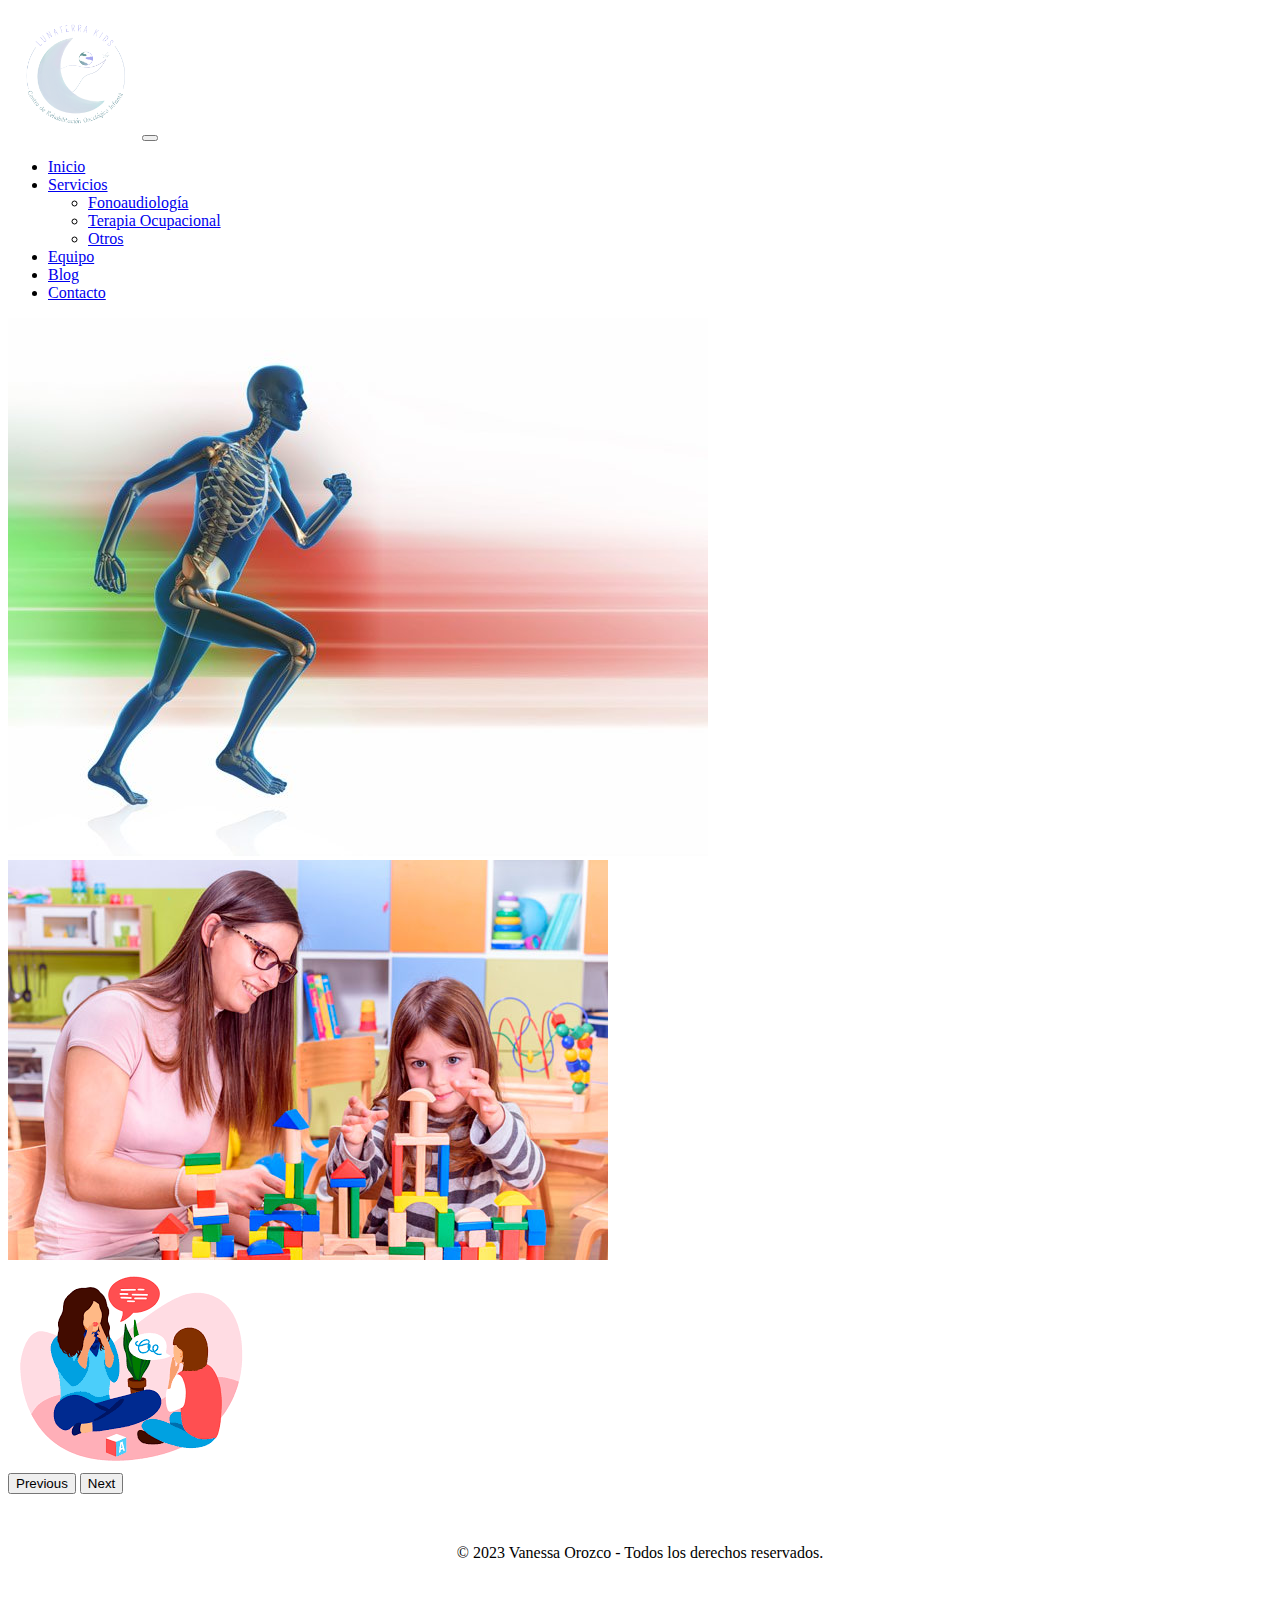
==== index.html @ 691a2904 "subida de proyecto index+secciones" ====
<!DOCTYPE html>
<html lang="en">
<head>
    <meta charset="UTF-8">
    <meta name="viewport" content="width=device-width, initial-scale=1.0">
    <title>Inicio </title>
    <link href="https://cdn.jsdelivr.net/npm/bootstrap@5.3.2/dist/css/bootstrap.min.css" rel="stylesheet" integrity="sha384-T3c6CoIi6uLrA9TneNEoa7RxnatzjcDSCmG1MXxSR1GAsXEV/Dwwykc2MPK8M2HN" crossorigin="anonymous">
    <link rel="preload" href="css/style.css" as="style">
    <link rel="stylesheet" href="css/style.css">
    <link rel="shortcut icon" href="img/logopng.png.png" type="image/x-icon">
    <link rel="preconnect" href="https://fonts.googleapis.com">
    <link rel="preconnect" href="https://fonts.gstatic.com" crossorigin>
    <link href="https://fonts.googleapis.com/css2?family=Acme&family=Pompiere&display=swap" rel="stylesheet">
</head>

<body>
    <header>
      <nav class="navbar navbar-expand-lg">
        <div class="container-fluid">
          <a class="navbar-brand" href="index.html"><img class="logo" src="img/logopng.png.png" alt="logo lunaterra"></a>
          <button class="navbar-toggler" type="button" data-bs-toggle="collapse" data-bs-target="#navbarNavDropdown" aria-controls="navbarNavDropdown" aria-expanded="false" aria-label="Toggle navigation">
            <span class="navbar-toggler-icon"></span>
          </button>
          <div class="collapse navbar-collapse justify-content-center" id="navbarNavDropdown">
            <ul class="navbar-nav align-items-center">
              <li class="nav-item">
                <a class="nav-link" aria-current="page" href="index.html">Inicio</a>
              </li>
              <li class="nav-item dropdown">
                <a class="nav-link dropdown-toggle" href="pages/servicios.html" role="button" data-bs-toggle="dropdown" aria-expanded="false">
                  Servicios
                </a>
                <ul class="dropdown-menu">
                  <li><a class="dropdown-item" href="#">Fonoaudiología</a></li>
                  <li><a class="dropdown-item" href="#">Terapia Ocupacional</a></li>
                  <li><a class="dropdown-item" href="#">Otros</a></li>
                </ul>
              </li>
              <li class="nav-item">
                <a class="nav-link" href="pages/equipo.html">Equipo</a>
              </li>
              <li class="nav-item">
                <a class="nav-link" href="pages/blog.html">Blog</a>
              </li>
              <li class="nav-item">
                <a class="nav-link" href="pages/contacto.html">Contacto</a>
              </li>
            </ul>
          </div>
        </div>
      </nav>
    </header>

    <div id="carouselExampleRide" class="carousel slide container mt-4" data-bs-ride="true">
      <div class="carousel-inner">
        <div class="carousel-item active">
          <img src="img/kinesiologia.jpg" class="d-block w-100" alt="kinesiologia">
        </div>
        <div class="carousel-item">
          <img src="img/terapia-ocupacional.jpg" class="d-block w-100" alt="terapia Ocupacional">
        </div>
        <div class="carousel-item">
          <img src="img/fono.png" class="d-block w-100" alt="Fonoaudiología">
        </div>
      </div>
      <button class="carousel-control-prev" type="button" data-bs-target="#carouselExampleRide" data-bs-slide="prev">
        <span class="carousel-control-prev-icon" aria-hidden="true"></span>
        <span class="visually-hidden">Previous</span>
      </button>
      <button class="carousel-control-next" type="button" data-bs-target="#carouselExampleRide" data-bs-slide="next">
        <span class="carousel-control-next-icon" aria-hidden="true"></span>
        <span class="visually-hidden">Next</span>
      </button>
    </div>

    <footer>
        &copy; 2023 Vanessa Orozco - Todos los derechos reservados.
    </footer>
    
    <script src="https://cdn.jsdelivr.net/npm/bootstrap@5.3.2/dist/js/bootstrap.bundle.min.js" integrity="sha384-C6RzsynM9kWDrMNeT87bh95OGNyZPhcTNXj1NW7RuBCsyN/o0jlpcV8Qyq46cDfL" crossorigin="anonymous"></script>
</body>
</html>
---- css/style.css ----
/*COLORES Y FUENTES*/
:root {
    --verde: #679899;
    --verdeclaro: #7EA5AC;
    --morado: #A6A7F0;
    --gris: #D2DDE9;
    --blanco: #FFFFFF;
    --fuente-principal: 3.8rem;
}

/*HEADER*/
.logo {
    width: 130px;
}


/*FOOTER*/
footer {
    padding: 50px;
    text-align: center;
}
---- css/style.css ----
/*COLORES Y FUENTES*/
:root {
    --verde: #679899;
    --verdeclaro: #7EA5AC;
    --morado: #A6A7F0;
    --gris: #D2DDE9;
    --blanco: #FFFFFF;
    --fuente-principal: 3.8rem;
}

/*HEADER*/
.logo {
    width: 130px;
}


/*FOOTER*/
footer {
    padding: 50px;
    text-align: center;
}
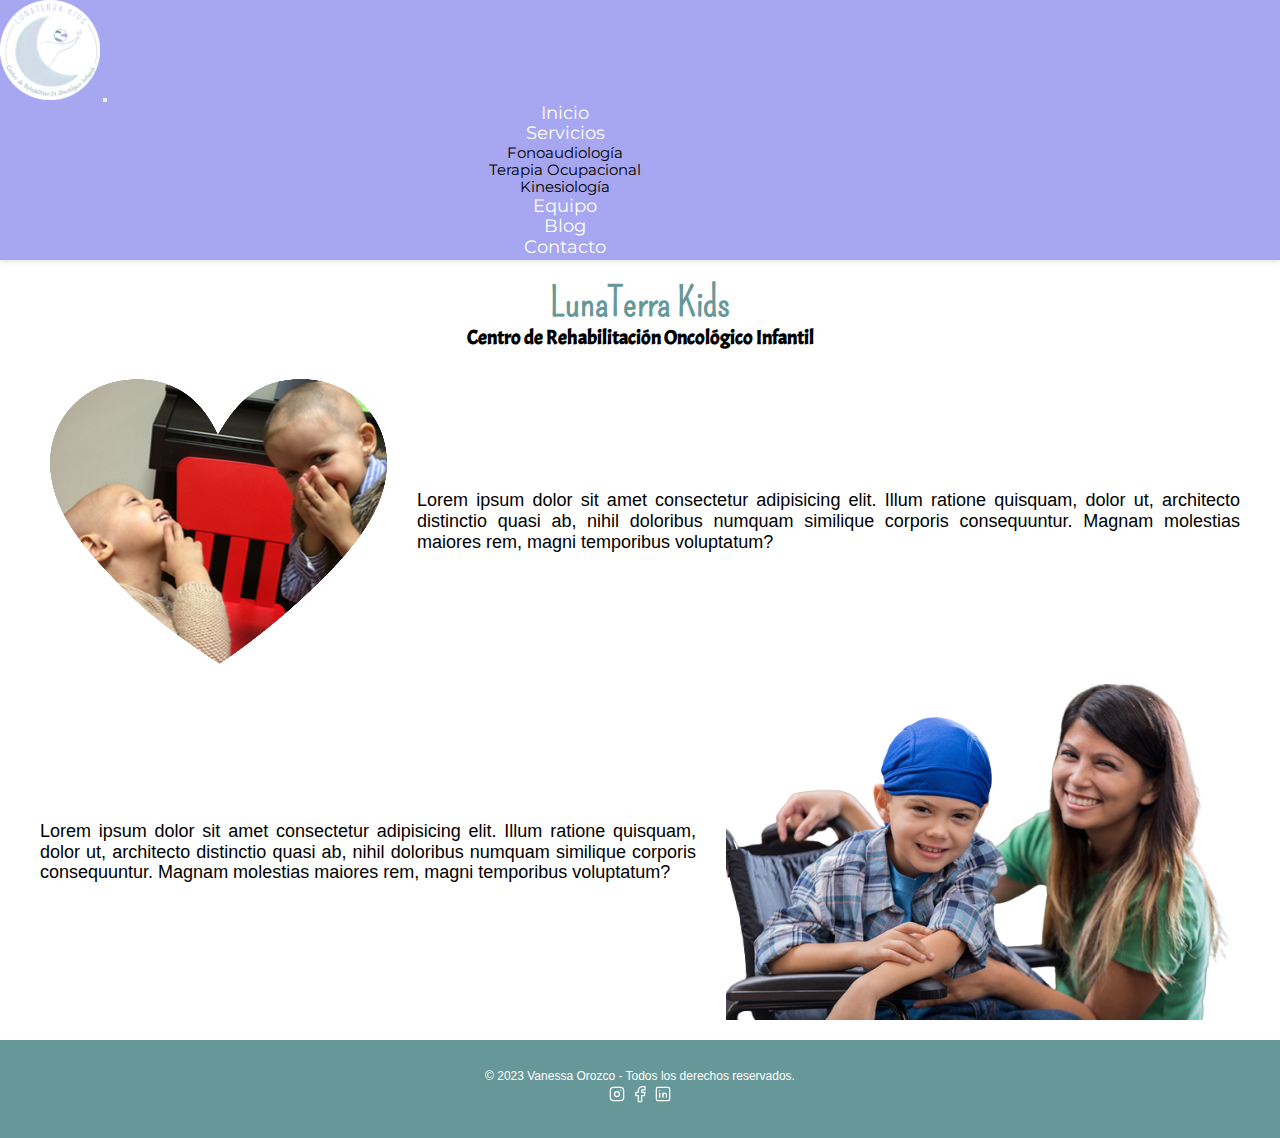
==== commit 6aa8bd59: "Se migra codigo a scss y se finaliza web" ====
--- a/index.html
+++ b/index.html
@@ -7,17 +7,16 @@
     <link href="https://cdn.jsdelivr.net/npm/bootstrap@5.3.2/dist/css/bootstrap.min.css" rel="stylesheet" integrity="sha384-T3c6CoIi6uLrA9TneNEoa7RxnatzjcDSCmG1MXxSR1GAsXEV/Dwwykc2MPK8M2HN" crossorigin="anonymous">
     <link rel="preload" href="css/style.css" as="style">
     <link rel="stylesheet" href="css/style.css">
+    <link rel="preload" href="css/normalize.css" as="style">
+    <link rel="stylesheet" href="css/normalize.css">
     <link rel="shortcut icon" href="img/logopng.png.png" type="image/x-icon">
-    <link rel="preconnect" href="https://fonts.googleapis.com">
-    <link rel="preconnect" href="https://fonts.gstatic.com" crossorigin>
-    <link href="https://fonts.googleapis.com/css2?family=Acme&family=Pompiere&display=swap" rel="stylesheet">
 </head>
 
 <body>
     <header>
-      <nav class="navbar navbar-expand-lg">
+      <nav class="navbar navbar-expand-lg navbar-light">
         <div class="container-fluid">
-          <a class="navbar-brand" href="index.html"><img class="logo" src="img/logopng.png.png" alt="logo lunaterra"></a>
+          <a class="navbar-brand" href="index.html"><img class="logo" src="img/logocircular.png" alt="logo lunaterra"></a>
           <button class="navbar-toggler" type="button" data-bs-toggle="collapse" data-bs-target="#navbarNavDropdown" aria-controls="navbarNavDropdown" aria-expanded="false" aria-label="Toggle navigation">
             <span class="navbar-toggler-icon"></span>
           </button>
@@ -31,9 +30,9 @@
                   Servicios
                 </a>
                 <ul class="dropdown-menu">
-                  <li><a class="dropdown-item" href="#">Fonoaudiología</a></li>
-                  <li><a class="dropdown-item" href="#">Terapia Ocupacional</a></li>
-                  <li><a class="dropdown-item" href="#">Otros</a></li>
+                  <li><a class="dropdown-item" href="pages/servicios.html#fonoaudiologia">Fonoaudiología</a></li>
+                  <li><a class="dropdown-item" href="pages/servicios.html#terapia-ocupacional">Terapia Ocupacional</a></li>
+                  <li><a class="dropdown-item" href="pages/servicios.html#kinesiologia">Kinesiología</a></li>
                 </ul>
               </li>
               <li class="nav-item">
@@ -50,31 +49,45 @@
         </div>
       </nav>
     </header>
+    <main>
+      <h2>LunaTerra Kids</h2>
+      <h3>Centro de Rehabilitación Oncológico Infantil</h3>
 
-    <div id="carouselExampleRide" class="carousel slide container mt-4" data-bs-ride="true">
-      <div class="carousel-inner">
-        <div class="carousel-item active">
-          <img src="img/kinesiologia.jpg" class="d-block w-100" alt="kinesiologia">
-        </div>
-        <div class="carousel-item">
-          <img src="img/terapia-ocupacional.jpg" class="d-block w-100" alt="terapia Ocupacional">
-        </div>
-        <div class="carousel-item">
-          <img src="img/fono.png" class="d-block w-100" alt="Fonoaudiología">
-        </div>
+      <div class="contenedor-informacion">
+        <img class="img-inicio1"   src="img/img1.png" alt="foto de niños riendo">
+        <div class="informacion-inicio">
+          <p>Lorem ipsum dolor sit amet consectetur adipisicing elit. Illum ratione quisquam, dolor ut, architecto distinctio quasi ab, nihil doloribus numquam similique corporis consequuntur. Magnam molestias maiores rem, magni temporibus voluptatum?</p>
+        </div>       
       </div>
-      <button class="carousel-control-prev" type="button" data-bs-target="#carouselExampleRide" data-bs-slide="prev">
-        <span class="carousel-control-prev-icon" aria-hidden="true"></span>
-        <span class="visually-hidden">Previous</span>
-      </button>
-      <button class="carousel-control-next" type="button" data-bs-target="#carouselExampleRide" data-bs-slide="next">
-        <span class="carousel-control-next-icon" aria-hidden="true"></span>
-        <span class="visually-hidden">Next</span>
-      </button>
-    </div>
+
+      <div class="contenedor-informacion">
+        <div class="informacion-inicio">
+          <p>Lorem ipsum dolor sit amet consectetur adipisicing elit. Illum ratione quisquam, dolor ut, architecto distinctio quasi ab, nihil doloribus numquam similique corporis consequuntur. Magnam molestias maiores rem, magni temporibus voluptatum?</p>
+        </div>   
+        <img class="img-inicio2" src="img/niñomama.png" alt="niño con su mama">    
+      </div>
+    </main>
 
     <footer>
         &copy; 2023 Vanessa Orozco - Todos los derechos reservados.
+      
+      <div class="contenedor-iconos">
+        <a href="#"><svg xmlns="http://www.w3.org/2000/svg" class="icon icon-tabler icon-tabler-brand-instagram" width="20" height="20" viewBox="0 0 24 24" stroke-width="1.5" stroke="#ffffff" fill="none" stroke-linecap="round" stroke-linejoin="round">
+          <path stroke="none" d="M0 0h24v24H0z" fill="none"/>
+          <path d="M4 4m0 4a4 4 0 0 1 4 -4h8a4 4 0 0 1 4 4v8a4 4 0 0 1 -4 4h-8a4 4 0 0 1 -4 -4z" />
+          <path d="M12 12m-3 0a3 3 0 1 0 6 0a3 3 0 1 0 -6 0" />
+          <path d="M16.5 7.5l0 .01" />
+        </svg></a>
+        <a href="#"><svg xmlns="http://www.w3.org/2000/svg" class="icon icon-tabler icon-tabler-brand-facebook" width="20" height="20" viewBox="0 0 24 24" stroke-width="1.5" stroke="#ffffff" fill="none" stroke-linecap="round" stroke-linejoin="round">
+          <path stroke="none" d="M0 0h24v24H0z" fill="none"/>
+          <path d="M7 10v4h3v7h4v-7h3l1 -4h-4v-2a1 1 0 0 1 1 -1h3v-4h-3a5 5 0 0 0 -5 5v2h-3" />
+        </svg></a>
+        <a href="#"><svg xmlns="http://www.w3.org/2000/svg" class="icon icon-tabler icon-tabler-brand-linkedin" width="20" height="20" viewBox="0 0 24 24" stroke-width="1.5" stroke="#ffffff" fill="none" stroke-linecap="round" stroke-linejoin="round">
+          <path stroke="none" d="M0 0h24v24H0z" fill="none"/>
+          <path d="M4 4m0 2a2 2 0 0 1 2 -2h12a2 2 0 0 1 2 2v12a2 2 0 0 1 -2 2h-12a2 2 0 0 1 -2 -2z" />
+          <path d="M8 11l0 5" /><path d="M8 8l0 .01" /><path d="M12 16l0 -5" /><path d="M16 16v-3a2 2 0 0 0 -4 0" />
+        </svg></a>
+      </div>
     </footer>
     
     <script src="https://cdn.jsdelivr.net/npm/bootstrap@5.3.2/dist/js/bootstrap.bundle.min.js" integrity="sha384-C6RzsynM9kWDrMNeT87bh95OGNyZPhcTNXj1NW7RuBCsyN/o0jlpcV8Qyq46cDfL" crossorigin="anonymous"></script>
--- a/css/style.css
+++ b/css/style.css
@@ -1,22 +1,311 @@
-/*COLORES Y FUENTES*/
-:root {
-    --verde: #679899;
-    --verdeclaro: #7EA5AC;
-    --morado: #A6A7F0;
-    --gris: #D2DDE9;
-    --blanco: #FFFFFF;
-    --fuente-principal: 3.8rem;
-}
-
-/*HEADER*/
-.logo {
-    width: 130px;
-}
-
-
-/*FOOTER*/
+@import url("https://fonts.googleapis.com/css2?family=Acme&family=Montserrat:wght@400;800&family=Pompiere&family=Roboto+Condensed:wght@300;400&display=swap");
+*, *::before, *::after {
+  margin: 0;
+  padding: 0;
+  box-sizing: border-box;
+}
+
+body, h1, h2, h3, p {
+  margin: 0;
+  padding: 0;
+}
+
+body, button, input, select, textarea {
+  font-family: Arial, sans-serif;
+}
+
+ul, ol {
+  list-style: none;
+}
+
+pre {
+  font-family: monospace, monospace; /* 1 */
+  font-size: 1em;
+}
+
+a {
+  text-decoration: none;
+  color: inherit;
+  background-color: transparent;
+}
+
+abbr[title] {
+  border-bottom: none;
+  text-decoration: underline;
+  text-decoration: underline dotted;
+}
+
+b,
+strong {
+  font-weight: bolder;
+}
+
+code,
+kbd,
+samp {
+  font-family: monospace, monospace;
+  font-size: 1em;
+}
+
+html {
+  font-size: 62.5%;
+  font-family: "Pompiere", cursive, sans-serif;
+  line-height: 1.15;
+  -webkit-text-size-adjust: 100%;
+}
+
+img {
+  width: 100%;
+}
+
+main {
+  display: block;
+}
+
+/* Estilos generales del navbar */
+.navbar {
+  background-color: #A6A7F0;
+  box-shadow: 0 2px 4px rgba(0, 0, 0, 0.1);
+  border-bottom: 2px solid #A6A7F0;
+}
+.navbar #navbarNavDropdown {
+  margin-right: 150px;
+  text-align: center;
+}
+.navbar .nav-link {
+  font-size: 18px;
+  font-family: "Montserrat", sans-serif, sans-serif;
+  text-align: center;
+  color: #FFFFFF;
+}
+.navbar .nav-link:hover {
+  background-color: #A6A7F0;
+  padding: 1rem;
+  color: #D2DDE9;
+}
+.navbar .dropdown-item {
+  font-size: 15px;
+  font-family: "Montserrat", sans-serif, sans-serif;
+  text-align: center;
+}
+.navbar .dropdown-item:hover {
+  background-color: #A6A7F0;
+  padding: 1rem;
+  color: #FFFFFF;
+}
+.navbar .logo {
+  width: 100px;
+}
+@media (max-width: 991.98px) {
+  .navbar {
+    /* Centra los elementos en el collapse del navbar */
+  }
+  .navbar #navbarNavDropdown {
+    text-align: center;
+    margin-right: 0;
+  }
+  .navbar .navbar-nav .nav-item {
+    margin: 0;
+  }
+}
+.navbar .nav-item.dropdown > .nav-link {
+  color: #FFFFFF;
+}
+.navbar .nav-item.dropdown > .nav-link:hover {
+  color: #D2DDE9;
+}
+
 footer {
-    padding: 50px;
-    text-align: center;
-}
-
+  display: flex;
+  flex-direction: column;
+  color: #FFFFFF;
+  background-color: #679899;
+  font-family: sans-serif;
+  font-size: 12px;
+  margin-top: 10px;
+  padding: 30px;
+  text-align: center;
+}
+footer .contenedor-iconos {
+  display: block;
+  align-items: center;
+}
+
+h2 {
+  font-size: 40px;
+  font-family: "Pompiere", cursive, sans-serif;
+  text-align: center;
+  font-weight: bold;
+  margin-top: 20px;
+  margin-bottom: 0px;
+  color: #679899;
+}
+
+h3 {
+  font-size: 20px;
+  font-family: "Acme", sans-serif, sans-serif;
+  text-align: center;
+  margin-top: 0;
+  margin-bottom: 20px;
+}
+
+.contenedor-informacion {
+  display: flex;
+  justify-content: space-between;
+  align-items: center;
+  padding: 10px;
+}
+.contenedor-informacion .informacion-inicio {
+  font-size: 18px;
+  font-family: "Roboto", sans-serif;
+  margin: 20px;
+  padding: 10px;
+  text-align: justify;
+}
+.contenedor-informacion .img-inicio1 {
+  width: 40%;
+  max-width: 100%;
+  height: auto;
+  margin-left: 40px;
+}
+.contenedor-informacion .img-inicio2 {
+  width: 40%;
+  max-width: 100%;
+  height: auto;
+  margin-right: 40px;
+}
+
+.servicios {
+  font-family: "Acme", sans-serif;
+  font-size: 25px;
+  text-align: start;
+  margin-left: 40px;
+  padding: 10px;
+}
+
+#carouselfono,
+#carouselto,
+#carouselkine {
+  padding: 20px;
+}
+#carouselfono img,
+#carouselto img,
+#carouselkine img {
+  max-width: 100%;
+  width: 50px;
+  height: 50em;
+  margin: 0 auto;
+  display: block;
+}
+
+.servicios-text {
+  font-size: 16px;
+  font-family: "Roboto", sans-serif;
+  margin: 20px;
+  padding: 10px;
+  text-align: justify;
+}
+
+article.team {
+  background-color: #679899;
+  transition: transform 0.3s ease, opacity 1s ease;
+}
+article.team:hover {
+  transform: scale(1.1);
+}
+article.team .card-text {
+  font-size: 1.5rem;
+  font-family: "Roboto", sans-serif;
+  margin: 20px;
+  padding: 10px;
+  text-align: justify;
+  color: #FFFFFF;
+}
+article.team .card-img-top {
+  margin-top: 10px;
+}
+
+.blog-post {
+  max-width: 400px;
+  margin: 1em;
+  background-color: white;
+  border-radius: 8px;
+  overflow: hidden;
+  box-shadow: 0 0 10px #D2DDE9;
+}
+.blog-post:hover {
+  box-shadow: 0 0 20px #D2DDE9;
+}
+.blog-post.animate__animated {
+  opacity: 0;
+}
+.blog-post.animate__fadeInUp {
+  animation: fadeInUp 1s forwards;
+}
+.blog-post .card-content {
+  margin: 10px;
+  padding: 10px;
+}
+.blog-post .card-content .blog-title {
+  font-size: 1.5rem;
+  font-family: "Acme", sans-serif, sans-serif;
+  text-align: center;
+  padding: 10px;
+}
+.blog-post .card-content .blog-img {
+  width: 100%;
+}
+.blog-post .card-content .blog-text, .blog-post .card-content a {
+  font-size: 12px;
+  font-family: Arial, Helvetica, sans-serif;
+  text-align: justify;
+}
+.blog-post .card-content a {
+  color: #679899;
+}
+
+.contact-form {
+  max-width: 800px;
+  margin: 2em auto;
+  padding: 1em;
+  background-color: #D2DDE9;
+  border: 1px solid #ddd;
+  border-radius: 8px;
+}
+.contact-form label {
+  display: block;
+  margin: 1em 0 0.5em;
+  font-family: "Montserrat", sans-serif;
+  font-weight: bold;
+  font-size: 1.5rem;
+  color: #679899;
+}
+.contact-form input,
+.contact-form select,
+.contact-form textarea {
+  width: 100%;
+  padding: 0.5em;
+  margin: 0.5em 0;
+  border: 1px solid #ccc;
+  border-radius: 4px;
+  box-sizing: border-box;
+  font-size: 14px;
+  font-family: "Montserrat", sans-serif;
+}
+.contact-form button {
+  background-color: #A6A7F0;
+  color: white;
+  padding: 0.5em 1em;
+  border: none;
+  border-radius: 4px;
+  cursor: pointer;
+  font-size: 15px;
+  font-family: "Montserrat", sans-serif;
+}
+.contact-form button:hover {
+  background-color: #679899;
+}
+
+
+
+/*# sourceMappingURL=style.css.map */
--- a/css/style.css
+++ b/css/style.css
@@ -1,22 +1,311 @@
-/*COLORES Y FUENTES*/
-:root {
-    --verde: #679899;
-    --verdeclaro: #7EA5AC;
-    --morado: #A6A7F0;
-    --gris: #D2DDE9;
-    --blanco: #FFFFFF;
-    --fuente-principal: 3.8rem;
-}
-
-/*HEADER*/
-.logo {
-    width: 130px;
-}
-
-
-/*FOOTER*/
+@import url("https://fonts.googleapis.com/css2?family=Acme&family=Montserrat:wght@400;800&family=Pompiere&family=Roboto+Condensed:wght@300;400&display=swap");
+*, *::before, *::after {
+  margin: 0;
+  padding: 0;
+  box-sizing: border-box;
+}
+
+body, h1, h2, h3, p {
+  margin: 0;
+  padding: 0;
+}
+
+body, button, input, select, textarea {
+  font-family: Arial, sans-serif;
+}
+
+ul, ol {
+  list-style: none;
+}
+
+pre {
+  font-family: monospace, monospace; /* 1 */
+  font-size: 1em;
+}
+
+a {
+  text-decoration: none;
+  color: inherit;
+  background-color: transparent;
+}
+
+abbr[title] {
+  border-bottom: none;
+  text-decoration: underline;
+  text-decoration: underline dotted;
+}
+
+b,
+strong {
+  font-weight: bolder;
+}
+
+code,
+kbd,
+samp {
+  font-family: monospace, monospace;
+  font-size: 1em;
+}
+
+html {
+  font-size: 62.5%;
+  font-family: "Pompiere", cursive, sans-serif;
+  line-height: 1.15;
+  -webkit-text-size-adjust: 100%;
+}
+
+img {
+  width: 100%;
+}
+
+main {
+  display: block;
+}
+
+/* Estilos generales del navbar */
+.navbar {
+  background-color: #A6A7F0;
+  box-shadow: 0 2px 4px rgba(0, 0, 0, 0.1);
+  border-bottom: 2px solid #A6A7F0;
+}
+.navbar #navbarNavDropdown {
+  margin-right: 150px;
+  text-align: center;
+}
+.navbar .nav-link {
+  font-size: 18px;
+  font-family: "Montserrat", sans-serif, sans-serif;
+  text-align: center;
+  color: #FFFFFF;
+}
+.navbar .nav-link:hover {
+  background-color: #A6A7F0;
+  padding: 1rem;
+  color: #D2DDE9;
+}
+.navbar .dropdown-item {
+  font-size: 15px;
+  font-family: "Montserrat", sans-serif, sans-serif;
+  text-align: center;
+}
+.navbar .dropdown-item:hover {
+  background-color: #A6A7F0;
+  padding: 1rem;
+  color: #FFFFFF;
+}
+.navbar .logo {
+  width: 100px;
+}
+@media (max-width: 991.98px) {
+  .navbar {
+    /* Centra los elementos en el collapse del navbar */
+  }
+  .navbar #navbarNavDropdown {
+    text-align: center;
+    margin-right: 0;
+  }
+  .navbar .navbar-nav .nav-item {
+    margin: 0;
+  }
+}
+.navbar .nav-item.dropdown > .nav-link {
+  color: #FFFFFF;
+}
+.navbar .nav-item.dropdown > .nav-link:hover {
+  color: #D2DDE9;
+}
+
 footer {
-    padding: 50px;
-    text-align: center;
-}
-
+  display: flex;
+  flex-direction: column;
+  color: #FFFFFF;
+  background-color: #679899;
+  font-family: sans-serif;
+  font-size: 12px;
+  margin-top: 10px;
+  padding: 30px;
+  text-align: center;
+}
+footer .contenedor-iconos {
+  display: block;
+  align-items: center;
+}
+
+h2 {
+  font-size: 40px;
+  font-family: "Pompiere", cursive, sans-serif;
+  text-align: center;
+  font-weight: bold;
+  margin-top: 20px;
+  margin-bottom: 0px;
+  color: #679899;
+}
+
+h3 {
+  font-size: 20px;
+  font-family: "Acme", sans-serif, sans-serif;
+  text-align: center;
+  margin-top: 0;
+  margin-bottom: 20px;
+}
+
+.contenedor-informacion {
+  display: flex;
+  justify-content: space-between;
+  align-items: center;
+  padding: 10px;
+}
+.contenedor-informacion .informacion-inicio {
+  font-size: 18px;
+  font-family: "Roboto", sans-serif;
+  margin: 20px;
+  padding: 10px;
+  text-align: justify;
+}
+.contenedor-informacion .img-inicio1 {
+  width: 40%;
+  max-width: 100%;
+  height: auto;
+  margin-left: 40px;
+}
+.contenedor-informacion .img-inicio2 {
+  width: 40%;
+  max-width: 100%;
+  height: auto;
+  margin-right: 40px;
+}
+
+.servicios {
+  font-family: "Acme", sans-serif;
+  font-size: 25px;
+  text-align: start;
+  margin-left: 40px;
+  padding: 10px;
+}
+
+#carouselfono,
+#carouselto,
+#carouselkine {
+  padding: 20px;
+}
+#carouselfono img,
+#carouselto img,
+#carouselkine img {
+  max-width: 100%;
+  width: 50px;
+  height: 50em;
+  margin: 0 auto;
+  display: block;
+}
+
+.servicios-text {
+  font-size: 16px;
+  font-family: "Roboto", sans-serif;
+  margin: 20px;
+  padding: 10px;
+  text-align: justify;
+}
+
+article.team {
+  background-color: #679899;
+  transition: transform 0.3s ease, opacity 1s ease;
+}
+article.team:hover {
+  transform: scale(1.1);
+}
+article.team .card-text {
+  font-size: 1.5rem;
+  font-family: "Roboto", sans-serif;
+  margin: 20px;
+  padding: 10px;
+  text-align: justify;
+  color: #FFFFFF;
+}
+article.team .card-img-top {
+  margin-top: 10px;
+}
+
+.blog-post {
+  max-width: 400px;
+  margin: 1em;
+  background-color: white;
+  border-radius: 8px;
+  overflow: hidden;
+  box-shadow: 0 0 10px #D2DDE9;
+}
+.blog-post:hover {
+  box-shadow: 0 0 20px #D2DDE9;
+}
+.blog-post.animate__animated {
+  opacity: 0;
+}
+.blog-post.animate__fadeInUp {
+  animation: fadeInUp 1s forwards;
+}
+.blog-post .card-content {
+  margin: 10px;
+  padding: 10px;
+}
+.blog-post .card-content .blog-title {
+  font-size: 1.5rem;
+  font-family: "Acme", sans-serif, sans-serif;
+  text-align: center;
+  padding: 10px;
+}
+.blog-post .card-content .blog-img {
+  width: 100%;
+}
+.blog-post .card-content .blog-text, .blog-post .card-content a {
+  font-size: 12px;
+  font-family: Arial, Helvetica, sans-serif;
+  text-align: justify;
+}
+.blog-post .card-content a {
+  color: #679899;
+}
+
+.contact-form {
+  max-width: 800px;
+  margin: 2em auto;
+  padding: 1em;
+  background-color: #D2DDE9;
+  border: 1px solid #ddd;
+  border-radius: 8px;
+}
+.contact-form label {
+  display: block;
+  margin: 1em 0 0.5em;
+  font-family: "Montserrat", sans-serif;
+  font-weight: bold;
+  font-size: 1.5rem;
+  color: #679899;
+}
+.contact-form input,
+.contact-form select,
+.contact-form textarea {
+  width: 100%;
+  padding: 0.5em;
+  margin: 0.5em 0;
+  border: 1px solid #ccc;
+  border-radius: 4px;
+  box-sizing: border-box;
+  font-size: 14px;
+  font-family: "Montserrat", sans-serif;
+}
+.contact-form button {
+  background-color: #A6A7F0;
+  color: white;
+  padding: 0.5em 1em;
+  border: none;
+  border-radius: 4px;
+  cursor: pointer;
+  font-size: 15px;
+  font-family: "Montserrat", sans-serif;
+}
+.contact-form button:hover {
+  background-color: #679899;
+}
+
+
+
+/*# sourceMappingURL=style.css.map */
